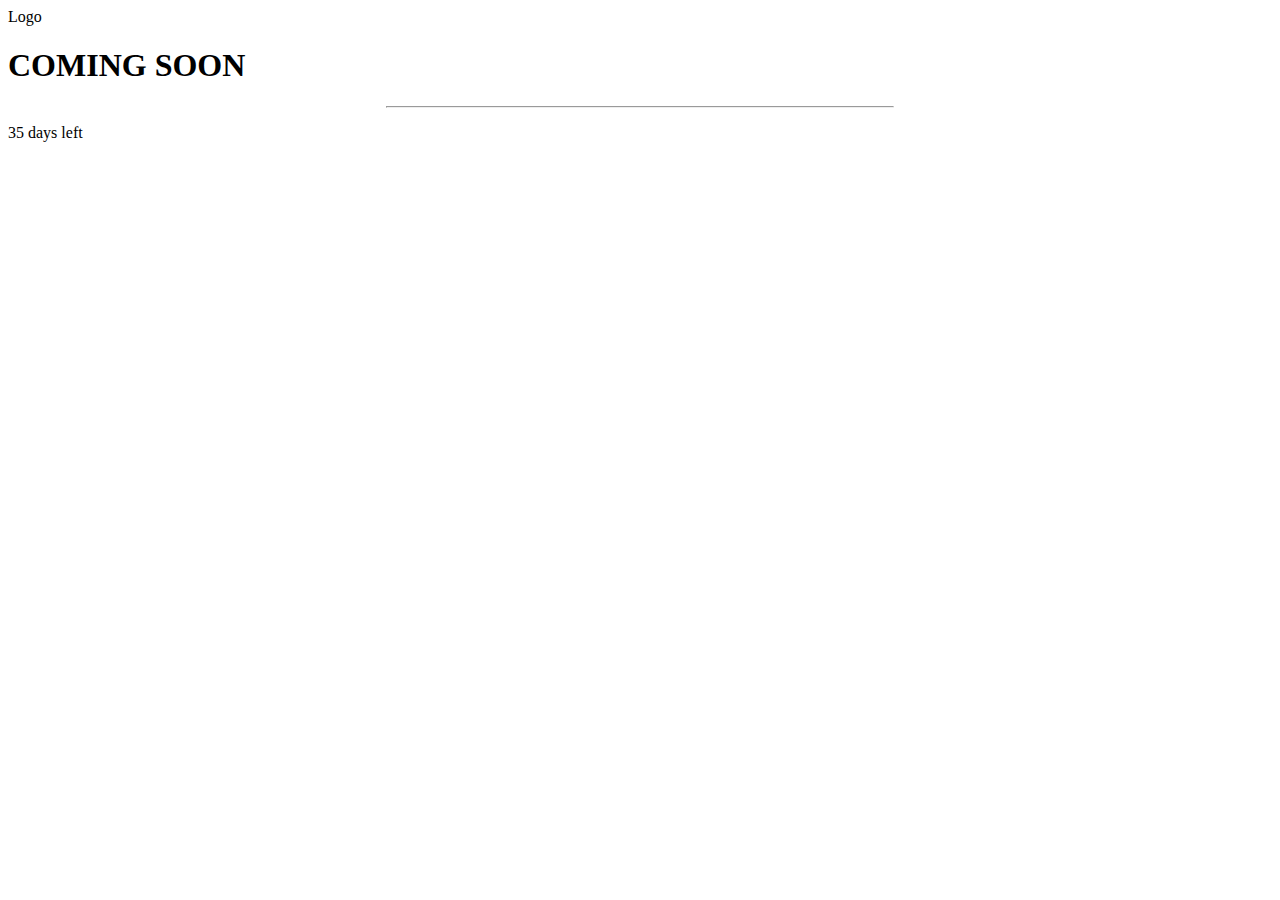
==== Submit/Submit.html @ 687496a7 "penambahan halaman coming soon" ====
<!DOCTYPE html>
<html lang="en">
<head>
    <link rel="stylesheet" href="stylesubmit.css">
    <meta charset="UTF-8">
    <meta http-equiv="X-UA-Compatible" content="IE=edge">
    <meta name="viewport" content="width=device-width, initial-scale=1.0">
    <title>Form Sederhana</title>
</head>
<body>
    <div class="bgimg w3-display-container w3-animate-opacity w3-text-white">
        <div class="w3-display-topleft w3-padding-large w3-xlarge">
          Logo
        </div>
        <div class="w3-display-middle">
          <h1 class="w3-jumbo w3-animate-top">COMING SOON</h1>
          <hr class="w3-border-grey" style="margin:auto;width:40%">
          <p class="w3-large w3-center">35 days left</p>
        </div>
        <div class="w3-display-bottomleft w3-padding-large">
        
        </div>
      </div>
</body>
</html>
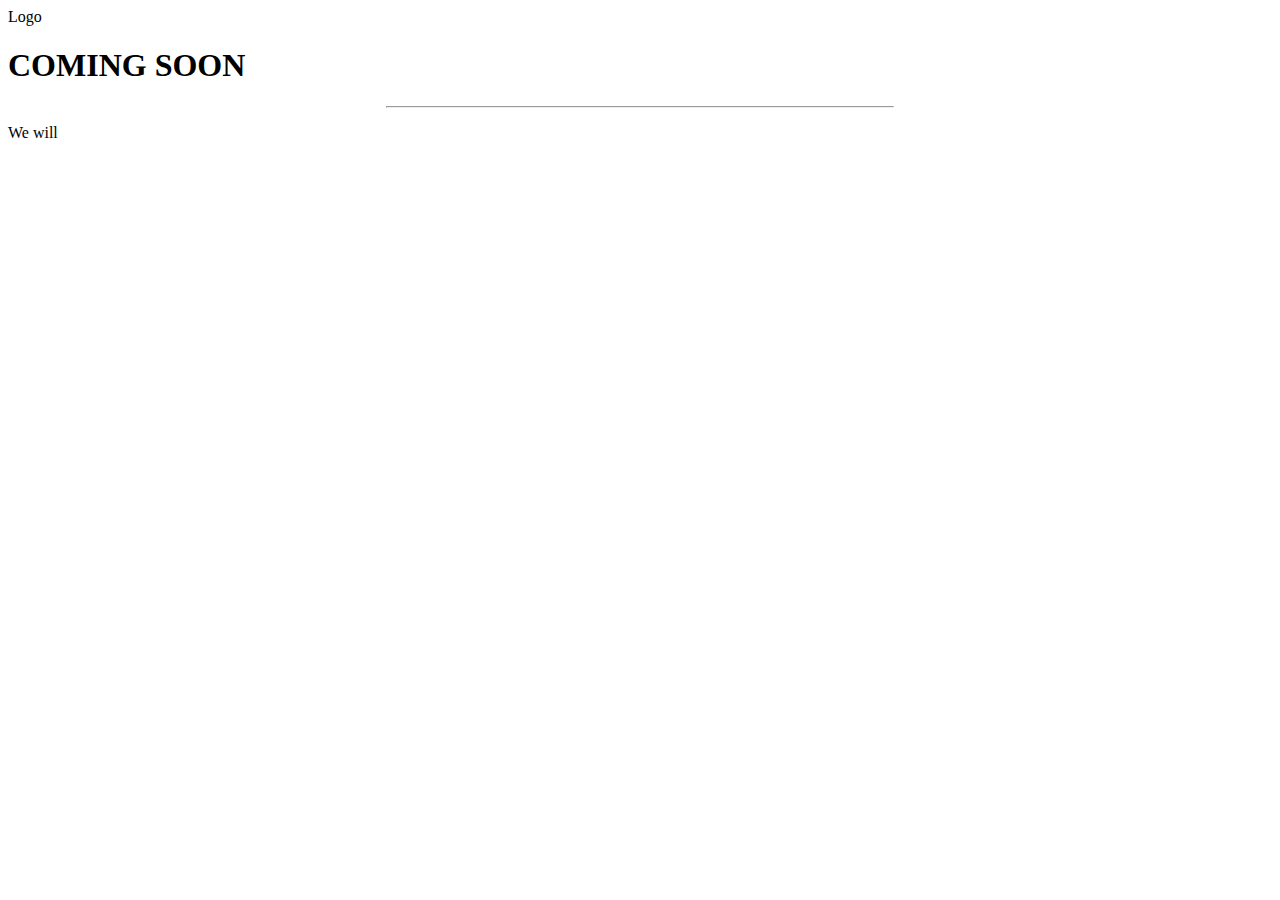
==== commit f0f44d07: "penambahan judul di page submit" ====
--- a/Submit/Submit.html
+++ b/Submit/Submit.html
@@ -15,7 +15,7 @@
         <div class="w3-display-middle">
           <h1 class="w3-jumbo w3-animate-top">COMING SOON</h1>
           <hr class="w3-border-grey" style="margin:auto;width:40%">
-          <p class="w3-large w3-center">35 days left</p>
+          <p class="w3-large w3-center">We will </p>
         </div>
         <div class="w3-display-bottomleft w3-padding-large">
         
